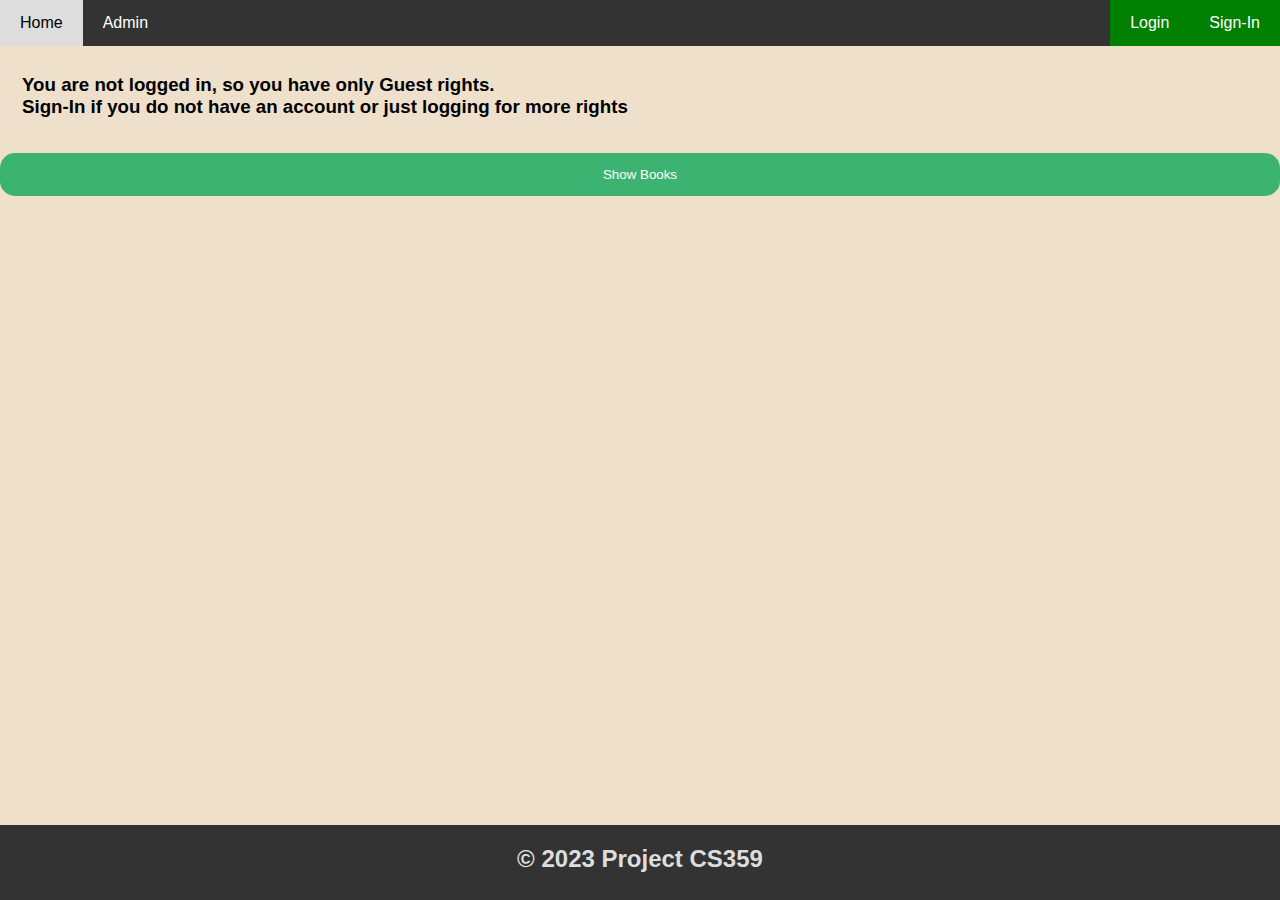
==== Libraries_Web_App/src/main/webapp/index.html @ de2e715d "update changes 1" ====
<!DOCTYPE html>
<html lang="en">
<head>
    <meta charset="UTF-8">
    <meta name="viewport" content="width=device-width, initial-scale=1">

    <title>Home Page</title>
    <link rel="icon" href="resources/books_shelf_graffiti_125860_2048x1152.jpg">

    <link rel="stylesheet" href="css/index.css">
    <link rel="stylesheet" href="css/HeaderTop.css">
    <link rel="stylesheet" href="css/TopNavigatorBar.css">
    <link rel="stylesheet" href="css/BottomFooter.css">
    <link rel="stylesheet" href="css/LoginButton.css">
    <link rel="stylesheet" href="css/SignInButton.css">
    <link rel="stylesheet" href="https://cdnjs.cloudflare.com/ajax/libs/font-awesome/4.7.0/css/font-awesome.min.css">

    <script src="js/Form/password_reveal.js"></script>
    <script src="js/Form/password_checker.js"></script>
    <script src="js/Form/users_checker.js"></script>
    <script src="js/Form/show_elements_by_type.js"></script>
    <script src="js/Books/Display_books.js"></script>
    <script src="js/Login/loginScript.js"></script>
</head>
<body>
<header class="header"></header>
<!-- Navigator Bar  -->
<nav class="navbar">
    <a href="index.html">Home</a>
    <a href="adminLogIn.html">Admin</a>
    <!-- Login and SignIn Buttons -->
    <a onclick="document.getElementById('SignInPopUp_id').style.display='block'" class="coloredRight"
       style="width:auto;">Sign-In
    </a>
    <a onclick="document.getElementById('LoginPopUp_id').style.display='block'" class="coloredRight"
       style="width:auto;">Login
    </a>
</nav>
<div id="SignInPopUp_id" class="SignInPopUp_class">
    <form class="modal-content animate" action="/action_page.php" method="post">
        <div class="imgcontainer">
                    <span onclick="document.getElementById('SignInPopUp_id').style.display='none'" class="close"
                          title="Close Modal">&times;</span>
            <h1>Sing In</h1>
        </div>
        <div class="container">
            <label for="f_username"><b>Username:</b></label><br>
            <input type="text" id="f_username" name="f_username" required
                   pattern=".{8,}" title="Eight or more characters"><br><br>

            <label for="f_email"><b>E-mail:</b></label><br>
            <input type="email" id="f_email" name="f_email" required
                   pattern="[a-z0-9._%+-]+@[a-z0-9.-]+\.[a-z]{2,}$">
            <p id="student_message"></p>


            <label for="f_password"><b>Password:</b></label><br>
            <input type="password" id="f_password" name="f_password" placeholder="Ender Password" required
                   pattern="(?=.*\d)(?=.*[a-z])(?=.*[A-Z])(?=.*[-().&@?'#,*/&quot;+]).{8,12}"
                   title="Must contain at least one  number and one uppercase and lowercase letter, and at least 8 and less than 12 characters"
                   onchange="password_strength()">
            <i class="bi-eye" id="f_Password_reveler" onclick="password_reveal()">Show Password</i>
            <p id="password_message"></p>


            <label for="f_password_repeat"><b>Repeat Password:</b></label><br>
            <input type="password" id="f_password_repeat" placeholder="Repeat Password" name="f_password_repeat"
                   required
                   pattern="(?=.*\d)(?=.*[a-z])(?=.*[A-Z])(?=.*[-().&@?'#,*/&quot;+]).{8,12}"
                   title="Must contain at least one  number and one uppercase and lowercase letter, and at least 8 and less than 12 characters"
                   onchange="checkPassword()">
            <i class="bi-eye" id="f_Password_reveler_repeat" onclick="password_reveal_repeat()">Show Password</i>
            <p id="password_message_repeat"></p>


            <label for="f_firstname"><b>First Name:</b></label><br>
            <input type="text" id="f_firstname" name="f_firstname"
                   pattern=".{3,30}" title="3 to 30 Characters" required><br><br>

            <label for="f_lastname"><b>Last Name:</b></label><br>
            <input type="text" id="f_lastname" name="f_lastname"
                   pattern=".{3,30}" title="3 to 30 Characters" required><br><br>

            <label for="f_birthdate"><b>Birth Date:</b></label><br>
            <input type="date" id="f_birthdate" name="f_birthdate"
                   value="2006-01-01" required
                   min="1920-01-01" max="2006-12-31"><br><br>

            <label><b>Sex:</b></label><br>
            <input type="radio" id="male" name="f_sex" value="Male" required>
            <label for="male">Male</label><br>
            <input type="radio" id="female" name="f_sex" value="Female" required>
            <label for="female">Female</label><br>
            <input type="radio" id="other" name="f_sex" value="other" required>
            <label for="other">Other</label><br><br>

            <label><b>Type:</b></label><br>
            <input id="student" name="f_type" required type="radio" value="student" onchange="checkTypeElements()">
            <label for="student">Student</label><br>
            <input type="radio" id="librarian" name="f_type" value="librarian" required onchange="checkTypeElements()">
            <label for="librarian">Librarian</label><br><br>

            <div id="typeDiv"></div>

            <div id="beforeNode">
                <label for="f_social_url"><b>Social Media URL:</b></label><br>
                <input type="url" id="f_social_url" name=""
                       pattern="https?://.+" title="Include http://"><br><br>

                <!-- All countries -->
                <label for="country"><b>Country:</b></label><br><select id="country" name="f_country">
                <option value="Greece">Greece</option>
                <option value="Afghanistan">Afghanistan</option>
                <option value="Aland Islands">Aland Islands</option>
                <option value="Albania">Albania</option>
                <option value="Algeria">Algeria</option>
                <option value="American Samoa">American Samoa</option>
                <option value="Andorra">Andorra</option>
                <option value="Angola">Angola</option>
                <option value="Anguilla">Anguilla</option>
                <option value="Antarctica">Antarctica</option>
                <option value="Antigua and Barbuda">Antigua and Barbuda</option>
                <option value="Argentina">Argentina</option>
                <option value="Armenia">Armenia</option>
                <option value="Aruba">Aruba</option>
                <option value="Australia">Australia</option>
                <option value="Austria">Austria</option>
                <option value="Azerbaijan">Azerbaijan</option>
                <option value="Bahamas">Bahamas</option>
                <option value="Bahrain">Bahrain</option>
                <option value="Bangladesh">Bangladesh</option>
                <option value="Barbados">Barbados</option>
                <option value="Belarus">Belarus</option>
                <option value="Belgium">Belgium</option>
                <option value="Belize">Belize</option>
                <option value="Benin">Benin</option>
                <option value="Bermuda">Bermuda</option>
                <option value="Bhutan">Bhutan</option>
                <option value="Bolivia">Bolivia</option>
                <option value="Bonaire, Sint Eustatius and Saba">Bonaire, Sint Eustatius and Saba</option>
                <option value="Bosnia and Herzegovina">Bosnia and Herzegovina</option>
                <option value="Botswana">Botswana</option>
                <option value="Bouvet Island">Bouvet Island</option>
                <option value="Brazil">Brazil</option>
                <option value="British Indian Ocean Territory">British Indian Ocean Territory</option>
                <option value="Brunei Darussalam">Brunei Darussalam</option>
                <option value="Bulgaria">Bulgaria</option>
                <option value="Burkina Faso">Burkina Faso</option>
                <option value="Burundi">Burundi</option>
                <option value="Cambodia">Cambodia</option>
                <option value="Cameroon">Cameroon</option>
                <option value="Canada">Canada</option>
                <option value="Cape Verde">Cape Verde</option>
                <option value="Cayman Islands">Cayman Islands</option>
                <option value="Central African Republic">Central African Republic</option>
                <option value="Chad">Chad</option>
                <option value="Chile">Chile</option>
                <option value="China">China</option>
                <option value="Christmas Island">Christmas Island</option>
                <option value="Cocos (Keeling) Islands">Cocos (Keeling) Islands</option>
                <option value="Colombia">Colombia</option>
                <option value="Comoros">Comoros</option>
                <option value="Congo">Congo</option>
                <option value="Congo, Democratic Republic of the Congo">Congo, Democratic Republic of the Congo</option>
                <option value="Cook Islands">Cook Islands</option>
                <option value="Costa Rica">Costa Rica</option>
                <option value="Cote D'Ivoire">Cote D'Ivoire</option>
                <option value="Croatia">Croatia</option>
                <option value="Cuba">Cuba</option>
                <option value="Curacao">Curacao</option>
                <option value="Cyprus">Cyprus</option>
                <option value="Czech Republic">Czech Republic</option>
                <option value="Denmark">Denmark</option>
                <option value="Djibouti">Djibouti</option>
                <option value="Dominica">Dominica</option>
                <option value="Dominican Republic">Dominican Republic</option>
                <option value="Ecuador">Ecuador</option>
                <option value="Egypt">Egypt</option>
                <option value="El Salvador">El Salvador</option>
                <option value="Equatorial Guinea">Equatorial Guinea</option>
                <option value="Eritrea">Eritrea</option>
                <option value="Estonia">Estonia</option>
                <option value="Ethiopia">Ethiopia</option>
                <option value="Falkland Islands (Malvinas)">Falkland Islands (Malvinas)</option>
                <option value="Faroe Islands">Faroe Islands</option>
                <option value="Fiji">Fiji</option>
                <option value="Finland">Finland</option>
                <option value="France">France</option>
                <option value="French Guiana">French Guiana</option>
                <option value="French Polynesia">French Polynesia</option>
                <option value="French Southern Territories">French Southern Territories</option>
                <option value="Gabon">Gabon</option>
                <option value="Gambia">Gambia</option>
                <option value="Georgia">Georgia</option>
                <option value="Germany">Germany</option>
                <option value="Ghana">Ghana</option>
                <option value="Gibraltar">Gibraltar</option>
                <option value="Greece">Greece</option>
                <option value="Greenland">Greenland</option>
                <option value="Grenada">Grenada</option>
                <option value="Guadeloupe">Guadeloupe</option>
                <option value="Guam">Guam</option>
                <option value="Guatemala">Guatemala</option>
                <option value="Guernsey">Guernsey</option>
                <option value="Guinea">Guinea</option>
                <option value="Guinea-Bissau">Guinea-Bissau</option>
                <option value="Guyana">Guyana</option>
                <option value="Haiti">Haiti</option>
                <option value="Heard Island and Mcdonald Islands">Heard Island and Mcdonald Islands</option>
                <option value="Holy See (Vatican City State)">Holy See (Vatican City State)</option>
                <option value="Honduras">Honduras</option>
                <option value="Hong Kong">Hong Kong</option>
                <option value="Hungary">Hungary</option>
                <option value="Iceland">Iceland</option>
                <option value="India">India</option>
                <option value="Indonesia">Indonesia</option>
                <option value="Iran, Islamic Republic of">Iran, Islamic Republic of</option>
                <option value="Iraq">Iraq</option>
                <option value="Ireland">Ireland</option>
                <option value="Isle of Man">Isle of Man</option>
                <option value="Israel">Israel</option>
                <option value="Italy">Italy</option>
                <option value="Jamaica">Jamaica</option>
                <option value="Japan">Japan</option>
                <option value="Jersey">Jersey</option>
                <option value="Jordan">Jordan</option>
                <option value="Kazakhstan">Kazakhstan</option>
                <option value="Kenya">Kenya</option>
                <option value="Kiribati">Kiribati</option>
                <option value="Korea, Democratic People's Republic of">Korea, Democratic People's Republic of</option>
                <option value="Korea, Republic of">Korea, Republic of</option>
                <option value="Kosovo">Kosovo</option>
                <option value="Kuwait">Kuwait</option>
                <option value="Kyrgyzstan">Kyrgyzstan</option>
                <option value="Lao People's Democratic Republic">Lao People's Democratic Republic</option>
                <option value="Latvia">Latvia</option>
                <option value="Lebanon">Lebanon</option>
                <option value="Lesotho">Lesotho</option>
                <option value="Liberia">Liberia</option>
                <option value="Libyan Arab Jamahiriya">Libyan Arab Jamahiriya</option>
                <option value="Liechtenstein">Liechtenstein</option>
                <option value="Lithuania">Lithuania</option>
                <option value="Luxembourg">Luxembourg</option>
                <option value="Macao">Macao</option>
                <option value="Macedonia, the Former Yugoslav Republic of">Macedonia, the Former Yugoslav Republic of
                </option>
                <option value="Madagascar">Madagascar</option>
                <option value="Malawi">Malawi</option>
                <option value="Malaysia">Malaysia</option>
                <option value="Maldives">Maldives</option>
                <option value="Mali">Mali</option>
                <option value="Malta">Malta</option>
                <option value="Marshall Islands">Marshall Islands</option>
                <option value="Martinique">Martinique</option>
                <option value="Mauritania">Mauritania</option>
                <option value="Mauritius">Mauritius</option>
                <option value="Mayotte">Mayotte</option>
                <option value="Mexico">Mexico</option>
                <option value="Micronesia, Federated States of">Micronesia, Federated States of</option>
                <option value="Moldova, Republic of">Moldova, Republic of</option>
                <option value="Monaco">Monaco</option>
                <option value="Mongolia">Mongolia</option>
                <option value="Montenegro">Montenegro</option>
                <option value="Montserrat">Montserrat</option>
                <option value="Morocco">Morocco</option>
                <option value="Mozambique">Mozambique</option>
                <option value="Myanmar">Myanmar</option>
                <option value="Namibia">Namibia</option>
                <option value="Nauru">Nauru</option>
                <option value="Nepal">Nepal</option>
                <option value="Netherlands">Netherlands</option>
                <option value="Netherlands Antilles">Netherlands Antilles</option>
                <option value="New Caledonia">New Caledonia</option>
                <option value="New Zealand">New Zealand</option>
                <option value="Nicaragua">Nicaragua</option>
                <option value="Niger">Niger</option>
                <option value="Nigeria">Nigeria</option>
                <option value="Niue">Niue</option>
                <option value="Norfolk Island">Norfolk Island</option>
                <option value="Northern Mariana Islands">Northern Mariana Islands</option>
                <option value="Norway">Norway</option>
                <option value="Oman">Oman</option>
                <option value="Pakistan">Pakistan</option>
                <option value="Palau">Palau</option>
                <option value="Palestinian Territory, Occupied">Palestinian Territory, Occupied</option>
                <option value="Panama">Panama</option>
                <option value="Papua New Guinea">Papua New Guinea</option>
                <option value="Paraguay">Paraguay</option>
                <option value="Peru">Peru</option>
                <option value="Philippines">Philippines</option>
                <option value="Pitcairn">Pitcairn</option>
                <option value="Poland">Poland</option>
                <option value="Portugal">Portugal</option>
                <option value="Puerto Rico">Puerto Rico</option>
                <option value="Qatar">Qatar</option>
                <option value="Reunion">Reunion</option>
                <option value="Romania">Romania</option>
                <option value="Russian Federation">Russian Federation</option>
                <option value="Rwanda">Rwanda</option>
                <option value="Saint Barthelemy">Saint Barthelemy</option>
                <option value="Saint Helena">Saint Helena</option>
                <option value="Saint Kitts and Nevis">Saint Kitts and Nevis</option>
                <option value="Saint Lucia">Saint Lucia</option>
                <option value="Saint Martin">Saint Martin</option>
                <option value="Saint Pierre and Miquelon">Saint Pierre and Miquelon</option>
                <option value="Saint Vincent and the Grenadines">Saint Vincent and the Grenadines</option>
                <option value="Samoa">Samoa</option>
                <option value="San Marino">San Marino</option>
                <option value="Sao Tome and Principe">Sao Tome and Principe</option>
                <option value="Saudi Arabia">Saudi Arabia</option>
                <option value="Senegal">Senegal</option>
                <option value="Serbia">Serbia</option>
                <option value="Serbia and Montenegro">Serbia and Montenegro</option>
                <option value="Seychelles">Seychelles</option>
                <option value="Sierra Leone">Sierra Leone</option>
                <option value="Singapore">Singapore</option>
                <option value="Sint Maarten">Sint Maarten</option>
                <option value="Slovakia">Slovakia</option>
                <option value="Slovenia">Slovenia</option>
                <option value="Solomon Islands">Solomon Islands</option>
                <option value="Somalia">Somalia</option>
                <option value="South Africa">South Africa</option>
                <option value="South Georgia and the South Sandwich Islands">South Georgia and the South Sandwich
                    Islands
                </option>
                <option value="South Sudan">South Sudan</option>
                <option value="Spain">Spain</option>
                <option value="Sri Lanka">Sri Lanka</option>
                <option value="Sudan">Sudan</option>
                <option value="Suriname">Suriname</option>
                <option value="Svalbard and Jan Mayen">Svalbard and Jan Mayen</option>
                <option value="Swaziland">Swaziland</option>
                <option value="Sweden">Sweden</option>
                <option value="Switzerland">Switzerland</option>
                <option value="Syrian Arab Republic">Syrian Arab Republic</option>
                <option value="Taiwan, Province of China">Taiwan, Province of China</option>
                <option value="Tajikistan">Tajikistan</option>
                <option value="Tanzania, United Republic of">Tanzania, United Republic of</option>
                <option value="Thailand">Thailand</option>
                <option value="Timor-Leste">Timor-Leste</option>
                <option value="Togo">Togo</option>
                <option value="Tokelau">Tokelau</option>
                <option value="Tonga">Tonga</option>
                <option value="Trinidad and Tobago">Trinidad and Tobago</option>
                <option value="Tunisia">Tunisia</option>
                <option value="Turkey">Turkey</option>
                <option value="Turkmenistan">Turkmenistan</option>
                <option value="Turks and Caicos Islands">Turks and Caicos Islands</option>
                <option value="Tuvalu">Tuvalu</option>
                <option value="Uganda">Uganda</option>
                <option value="Ukraine">Ukraine</option>
                <option value="United Arab Emirates">United Arab Emirates</option>
                <option value="United Kingdom">United Kingdom</option>
                <option value="United States">United States</option>
                <option value="United States Minor Outlying Islands">United States Minor Outlying Islands</option>
                <option value="Uruguay">Uruguay</option>
                <option value="Uzbekistan">Uzbekistan</option>
                <option value="Vanuatu">Vanuatu</option>
                <option value="Venezuela">Venezuela</option>
                <option value="Viet Nam">Viet Nam</option>
                <option value="Virgin Islands, British">Virgin Islands, British</option>
                <option value="Virgin Islands, U.s.">Virgin Islands, U.s.</option>
                <option value="Wallis and Futuna">Wallis and Futuna</option>
                <option value="Western Sahara">Western Sahara</option>
                <option value="Yemen">Yemen</option>
                <option value="Zambia">Zambia</option>
                <option value="Zimbabwe">Zimbabwe</option>
            </select><br><br>

                <label for="f_town_name"><b>Town Name:</b></label><br>
                <input type="text" id="f_town_name" name="f_town_name"
                       pattern=".{3,50}" title="3 to 50 Characters"><br><br>

                <label for="f_address"><b>Address:</b></label><br>
                <input type="text" id="f_address" name="f_address"
                       pattern=".{5,50}" title="5 to 50 Characters"><br><br>

                <label for="f_phone_num"><b>Phone Number:</b></label><br>
                <input type="tel" id="f_phone_num" name="f_phone_num"
                       pattern=".{10,14}" title="10 to 14 digits Number"><br><br>

                <label for="f_accept_terms"><b>I accept Terms and Conditions</b></label>
                <input type="checkbox" id="f_accept_terms" name="f_accept_terms" required><br><br>
            </div>
            <button type="submit">Sign up CS359 Form</button>
        </div>
        <div class="container" style="background-color:#f1f1f1">
            <button type="button" onclick="document.getElementById('SignInPopUp_id').style.display='none'"
                    class="cancelbtn">Cancel
            </button>
        </div>
    </form>
</div>
<div id="LoginPopUp_id" class="LoginPopUp_class">
    <form class="modal-content animate" id="LoginForm" onsubmit='loginStudentScript();return false;'>
        <div class="imgcontainer">
            <h1>Login</h1>
            <span onclick="document.getElementById('LoginPopUp_id').style.display='none'" class="close"
                  title="Close Modal">&times;</span>
        </div>

        <div class="container">
            <label for="username_login"><b>Username</b></label>
            <input type="text" id="username_login" placeholder="Enter Username" name="username_login" value="" required>

            <label for="password_login"><b>Password</b></label>
            <input type="password" id="password_login" placeholder="Enter Password" name="password_login" value=""
                   required>

            <label><b>Type:</b></label><br>
            <input type="radio" id="studentLogin" name="f_type_login" value="students" required>
            <label for="studentLogin">Student</label><br>
            <input type="radio" id="librarianLogin" name="f_type_login" value="librarians" required>
            <label for="librarianLogin">Librarian</label><br>
            <hr>

            <button type="submit" value="Submit">Login</button>
            <div id='error' style="color: red"></div>
        </div>
        <div class="container" style="background-color:#f1f1f1">
            <button type="button" onclick="document.getElementById('LoginPopUp_id').style.display='none'"
                    class="cancelbtn">Cancel
            </button>
        </div>
    </form>
</div>
<!-- Main -->
<main>
    <h3 style="padding: 9px 22px">You are not logged in,
        so you have only Guest rights.<br>
        Sign-In if you do not have an account
        or just logging for more rights</h3>


    <div>
        <button onclick="showBooks()">Show Books</button>
        <div id="Showing_books"></div>
    </div>


    <br><br><br><br><br>
</main>
<!-- Footer -->
<footer class="footer">
    <h2>© 2023 Project CS359</h2>
</footer>
</body>
</html>
---- Libraries_Web_App/src/main/webapp/css/index.css ----
* {
    box-sizing: border-box;
}

button {
    text-align: center;
    justify-content: center;
}


/* Style the body */
body {
    font-family: Arial, Helvetica, sans-serif;
    margin: 0;
    background-color: #EEE0CB;
}


/* Responsive layout - when the screen is less than 700px wide, make the two columns stack on top of each other instead of next to each other */
@media screen and (max-width: 700px) {
    .row {
        flex-direction: column;
    }
}

/* Responsive layout - when the screen is less than 400px wide, make the navigation links stack on top of each other instead of next to each other */
@media screen and (max-width: 400px) {
    .navbar a {
        float: none;
        width: 100%;
    }
}
---- Libraries_Web_App/src/main/webapp/css/HeaderTop.css ----
/* Header/logo Title */
.header {
    width:100%;
}

/* Increase the font size of the heading */
.header h1 {
    font-size: 40px;
}
---- Libraries_Web_App/src/main/webapp/css/TopNavigatorBar.css ----
/* Style the top navigation bar */
.navbar {
    overflow: hidden;
    background-color: #333;
}

/* Style the navigation bar links */
.navbar a {
    float: left;
    display: block;
    color: white;
    text-align: center;
    padding: 14px 20px;
    text-decoration: none;
}

/* Right-aligned link */
.navbar a.coloredRight {
    float: right;
    background-color: green;
}

/* Change color on hover */
.navbar a:hover {
    background-color: #ddd;
    color: black;
}
---- Libraries_Web_App/src/main/webapp/css/BottomFooter.css ----
/* Footer */
.footer {
    padding: 0px;
    text-align: center;
    width: 100%;
    background: #333333;
    position: fixed;
    right: 0;
    bottom: 0;
    height: 75px;
    float: none;
}

.footer h2 {
    color: #dddddd;

}

.footer p {
    color: #dddddd;
    margin-bottom: 0;
}
---- Libraries_Web_App/src/main/webapp/css/LoginButton.css ----
body {
    font-family: Arial, Helvetica, sans-serif;
}

h1 {

}

/* Full-width input fields */
input[type=text], input[type=password] {
    width: 100%;
    padding: 12px 20px;
    margin: 8px 0;
    display: inline-block;
    border: 1px solid #ccc;
    box-sizing: border-box;
}

/* Set a style for all buttons */
button {
    background-color: mediumseagreen;
    color: white;
    padding: 14px 20px;
    margin: 8px 0;
    border: none;
    cursor: pointer;
    width: 100%;
    border-radius: 15px;
}

button:hover {
    opacity: 0.8;
}

/* Extra styles for the cancel button */
.cancelbtn {
    width: auto;
    padding: 10px 18px;
    background-color: #f44336;
}

/* Center the image and position the close button */
.imgcontainer {
    text-align: center;
    margin: 24px 0 12px 0;
    position: relative;
}

img.avatar {
    width: 40%;
    border-radius: 50%;
}

.container {
    padding: 16px;
}

span.psw {
    float: right;
    padding-top: 16px;
}

/* The Modal (background) */
.LoginPopUp_class {
    display:none; /* Hidden by default */
    position: fixed; /* Stay in place */
    z-index: 1; /* Sit on top */
    left: 0;
    top: 0;
    width: 100%; /* Full width */
    height: 100%; /* Full height */
    overflow: auto; /* Enable scroll if needed */
    background-color: rgb(0, 0, 0); /* Fallback color */
    background-color: rgba(0, 0, 0, 0.4); /* Black w/ opacity */
    padding-top: 60px;
}

/* Modal Content/Box */
.modal-content {
    background-color: #fefefe;
    margin: 5% auto 15% auto; /* 5% from the top, 15% from the bottom and centered */
    border: 1px solid #888;
    width: 80%; /* Could be more or less, depending on screen size */
}

/* The Close Button (x) */
.close {
    position: absolute;
    right: 25px;
    top: 0;
    color: #000;
    font-size: 35px;
    font-weight: bold;
}

.close:hover,
.close:focus {
    color: red;
    cursor: pointer;
}

/* Add Zoom Animation */
.animate {
    -webkit-animation: animatezoom 0.6s;
    animation: animatezoom 0.6s
}

@-webkit-keyframes animatezoom {
    from {
        -webkit-transform: scale(0)
    }
    to {
        -webkit-transform: scale(1)
    }
}

@keyframes animatezoom {
    from {
        transform: scale(0)
    }
    to {
        transform: scale(1)
    }
}

/* Change styles for span and cancel button on extra small screens */
@media screen and (max-width: 300px) {
    span.psw {
        display: block;
        float: none;
    }

    .cancelbtn {
        width: 100%;
    }
}
---- Libraries_Web_App/src/main/webapp/css/SignInButton.css ----
body {
    font-family: Arial, Helvetica, sans-serif;
}

form p {
    color: red;
}

i {
    padding: 5px 5px;
    display: initial;
    border: 1px solid darkred;
}

/* Full-width input fields */
input[type=text], input[type=password], input[type=email], input[type=date], input[type=url],
input[type=tel], input[type=number], textarea, select{
    width: 100%;
    padding: 12px 20px;
    margin: 8px 0;
    display: inline-block;
    border: 1px solid #ccc;
    box-sizing: border-box;
}

/* Set a style for all buttons */
button {
    background-color: mediumseagreen;
    color: white;
    padding: 14px 20px;
    margin: 8px 0;
    border: none;
    cursor: pointer;
    width: 100%;
    border-radius: 15px;
}

button:hover {
    opacity: 0.8;
}

/* Extra styles for the cancel button */
.cancelbtn {
    width: auto;
    padding: 10px 18px;
    background-color: #f44336;
}

/* Center the image and position the close button */
.imgcontainer {
    text-align: center;
    margin: 24px 0 12px 0;
    position: relative;
}

img.avatar {
    width: 40%;
    border-radius: 50%;
}

.container {
    padding: 16px;
}

span.psw {
    float: right;
    padding-top: 16px;
}

/* The Modal (background) */
.SignInPopUp_class {
    display: none; /* Hidden by default */
    position: fixed; /* Stay in place */
    z-index: 1; /* Sit on top */
    left: 0;
    top: 0;
    width: 100%; /* Full width */
    height: 100%; /* Full height */
    overflow: auto; /* Enable scroll if needed */
    background-color: rgb(0, 0, 0); /* Fallback color */
    background-color: rgba(0, 0, 0, 0.4); /* Black w/ opacity */
    padding-top: 60px;
}

/* Modal Content/Box */
.modal-content {
    background-color: #fefefe;
    margin: 5px auto; /* 15% from the top and centered */
    border: 1px solid #888;
    width: 80%; /* Could be more or less, depending on screen size */
}

/* The Close Button */
.close {
    /* Position it in the top right corner outside of the modal */
    position: absolute;
    right: 25px;
    top: 0;
    color: #000;
    font-size: 35px;
    font-weight: bold;
}

/* Close button on hover */
.close:hover,
.close:focus {
    color: red;
    cursor: pointer;
}

/* Add Zoom Animation */
.animate {
    -webkit-animation: animatezoom 0.6s;
    animation: animatezoom 0.6s
}

@-webkit-keyframes animatezoom {
    from {
        -webkit-transform: scale(0)
    }
    to {
        -webkit-transform: scale(1)
    }
}

@keyframes animatezoom {
    from {
        transform: scale(0)
    }
    to {
        transform: scale(1)
    }
}
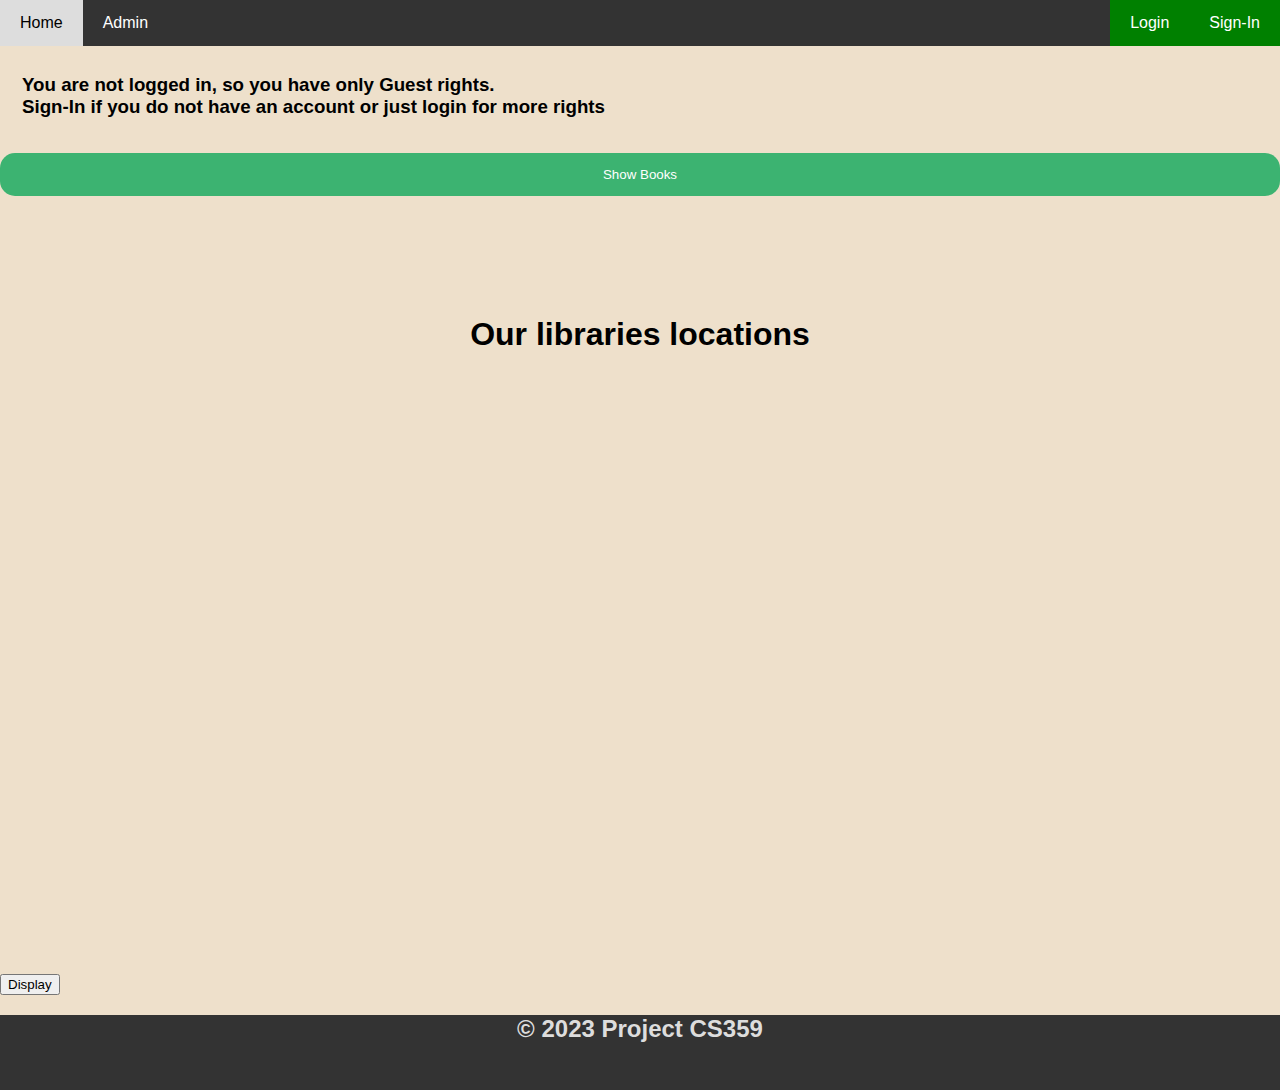
==== commit 014143f2: "map inserted" ====
--- a/Libraries_Web_App/src/main/webapp/index.html
+++ b/Libraries_Web_App/src/main/webapp/index.html
@@ -21,6 +21,10 @@
     <script src="js/Form/show_elements_by_type.js"></script>
     <script src="js/Books/Display_books.js"></script>
     <script src="js/Login/loginScript.js"></script>
+
+    <script src="https://ajax.googleapis.com/ajax/libs/jquery/3.5.1/jquery.min.js"></script>
+
+
 </head>
 <body>
 <header class="header"></header>
@@ -429,7 +433,7 @@
     <h3 style="padding: 9px 22px">You are not logged in,
         so you have only Guest rights.<br>
         Sign-In if you do not have an account
-        or just logging for more rights</h3>
+        or just login for more rights</h3>
 
 
     <div>
@@ -440,6 +444,12 @@
 
     <br><br><br><br><br>
 </main>
+<h1>Our libraries locations</h1>
+<div id="Map"></div>
+<script src="http://openlayers.org/api/2.13.1/OpenLayers.js"></script>
+<script src="js/Map/libs_map.js"></script>
+
+<input type = "button" onclick = "getNumOfLibs()" value = "Display">
 <!-- Footer -->
 <footer class="footer">
     <h2>© 2023 Project CS359</h2>
--- a/Libraries_Web_App/src/main/webapp/css/index.css
+++ b/Libraries_Web_App/src/main/webapp/css/index.css
@@ -1,3 +1,7 @@
+html {
+    scroll-behavior: smooth;
+}
+
 * {
     box-sizing: border-box;
 }
@@ -29,4 +33,14 @@
         float: none;
         width: 100%;
     }
+}
+
+h1 {
+    text-align: center;
+}
+
+#Map {
+    height: 600px;
+    width: 100%;
+    margin: auto;
 }--- a/Libraries_Web_App/src/main/webapp/css/BottomFooter.css
+++ b/Libraries_Web_App/src/main/webapp/css/BottomFooter.css
@@ -4,16 +4,12 @@
     text-align: center;
     width: 100%;
     background: #333333;
-    position: fixed;
-    right: 0;
-    bottom: 0;
     height: 75px;
     float: none;
 }
 
 .footer h2 {
     color: #dddddd;
-
 }
 
 .footer p {
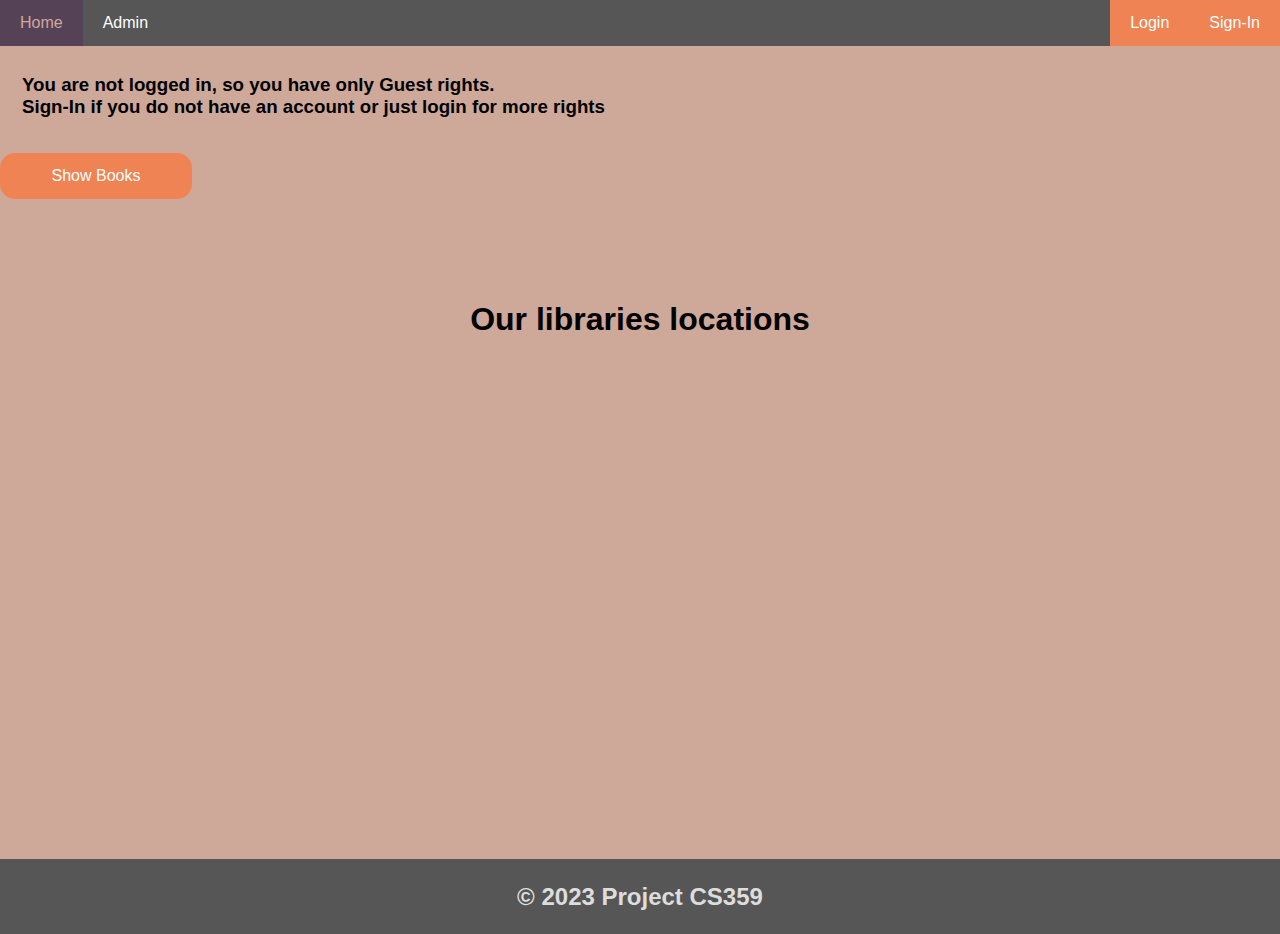
==== commit ab22e810: "home page fixed (map fully fixed)" ====
--- a/Libraries_Web_App/src/main/webapp/index.html
+++ b/Libraries_Web_App/src/main/webapp/index.html
@@ -8,9 +8,6 @@
     <link rel="icon" href="resources/books_shelf_graffiti_125860_2048x1152.jpg">
 
     <link rel="stylesheet" href="css/index.css">
-    <link rel="stylesheet" href="css/HeaderTop.css">
-    <link rel="stylesheet" href="css/TopNavigatorBar.css">
-    <link rel="stylesheet" href="css/BottomFooter.css">
     <link rel="stylesheet" href="css/LoginButton.css">
     <link rel="stylesheet" href="css/SignInButton.css">
     <link rel="stylesheet" href="https://cdnjs.cloudflare.com/ajax/libs/font-awesome/4.7.0/css/font-awesome.min.css">
@@ -435,12 +432,8 @@
         Sign-In if you do not have an account
         or just login for more rights</h3>
 
-
-    <div>
-        <button onclick="showBooks()">Show Books</button>
-        <div id="Showing_books"></div>
-    </div>
-
+    <button id="show_books_btn" onclick="showBooks()">Show Books</button>
+    <div id="books_table"></div>
 
     <br><br><br><br><br>
 </main>
@@ -448,8 +441,6 @@
 <div id="Map"></div>
 <script src="http://openlayers.org/api/2.13.1/OpenLayers.js"></script>
 <script src="js/Map/libs_map.js"></script>
-
-<input type = "button" onclick = "getNumOfLibs()" value = "Display">
 <!-- Footer -->
 <footer class="footer">
     <h2>© 2023 Project CS359</h2>
--- a/Libraries_Web_App/src/main/webapp/css/index.css
+++ b/Libraries_Web_App/src/main/webapp/css/index.css
@@ -1,9 +1,6 @@
 html {
     scroll-behavior: smooth;
-}
-
-* {
-    box-sizing: border-box;
+    font-family: "Roboto Light", sans-serif;
 }
 
 button {
@@ -14,9 +11,18 @@
 
 /* Style the body */
 body {
-    font-family: Arial, Helvetica, sans-serif;
     margin: 0;
-    background-color: #EEE0CB;
+    background-color: #CEA99A;
+}
+
+#show_books_btn {
+    width: 15%;
+    font-size: medium;
+}
+
+#show_books_btn:hover {
+    color: #CEA99A;
+    background-color: #564256;
 }
 
 
@@ -40,7 +46,85 @@
 }
 
 #Map {
-    height: 600px;
+    height: 500px;
     width: 100%;
     margin: auto;
+    display: flex;
+    justify-content: center;
+    align-items: center;
+}
+
+#books_table {
+    font-size: 18px;
+    position: absolute;
+    top: 50%;
+    left: 50%;
+    transform: translate(-50%, -50%);
+    overflow: auto;
+}
+
+#books_table td {
+    text-align: center;
+}
+
+#books_table td, th {
+    padding: 30px;
+}
+
+.custom-popup-content {
+    width: 100px;
+    height: 50px;
+}
+
+/* Header/logo Title */
+.header {
+    width:100%;
+}
+
+/* Increase the font size of the heading */
+.header h1 {
+    font-size: 40px;
+}
+
+/* Style the top navigation bar */
+.navbar {
+    overflow: hidden;
+    background-color: #565656;
+}
+
+/* Style the navigation bar links */
+.navbar a {
+    float: left;
+    display: block;
+    color: #FFFFFF;
+    text-align: center;
+    padding: 14px 20px;
+    text-decoration: none;
+}
+
+/* Right-aligned link */
+.navbar a.coloredRight {
+    float: right;
+    background-color: #EF8354;
+}
+
+/* Change color on hover */
+.navbar a:hover {
+    background-color: #564256;
+    color: #CEA99A;
+}
+
+/* Footer */
+.footer {
+    display: flex;
+    justify-content: center;
+    align-items: center;
+    width: 100%;
+    background: #565656;
+    height: 75px;
+}
+
+.footer h2 {
+    margin: 0;
+    color: #dddddd;
 }--- a/Libraries_Web_App/src/main/webapp/css/LoginButton.css
+++ b/Libraries_Web_App/src/main/webapp/css/LoginButton.css
@@ -18,7 +18,7 @@
 
 /* Set a style for all buttons */
 button {
-    background-color: mediumseagreen;
+    background-color: #EF8354;
     color: white;
     padding: 14px 20px;
     margin: 8px 0;
--- a/Libraries_Web_App/src/main/webapp/css/SignInButton.css
+++ b/Libraries_Web_App/src/main/webapp/css/SignInButton.css
@@ -25,7 +25,7 @@
 
 /* Set a style for all buttons */
 button {
-    background-color: mediumseagreen;
+    background-color: #EF8354;
     color: white;
     padding: 14px 20px;
     margin: 8px 0;
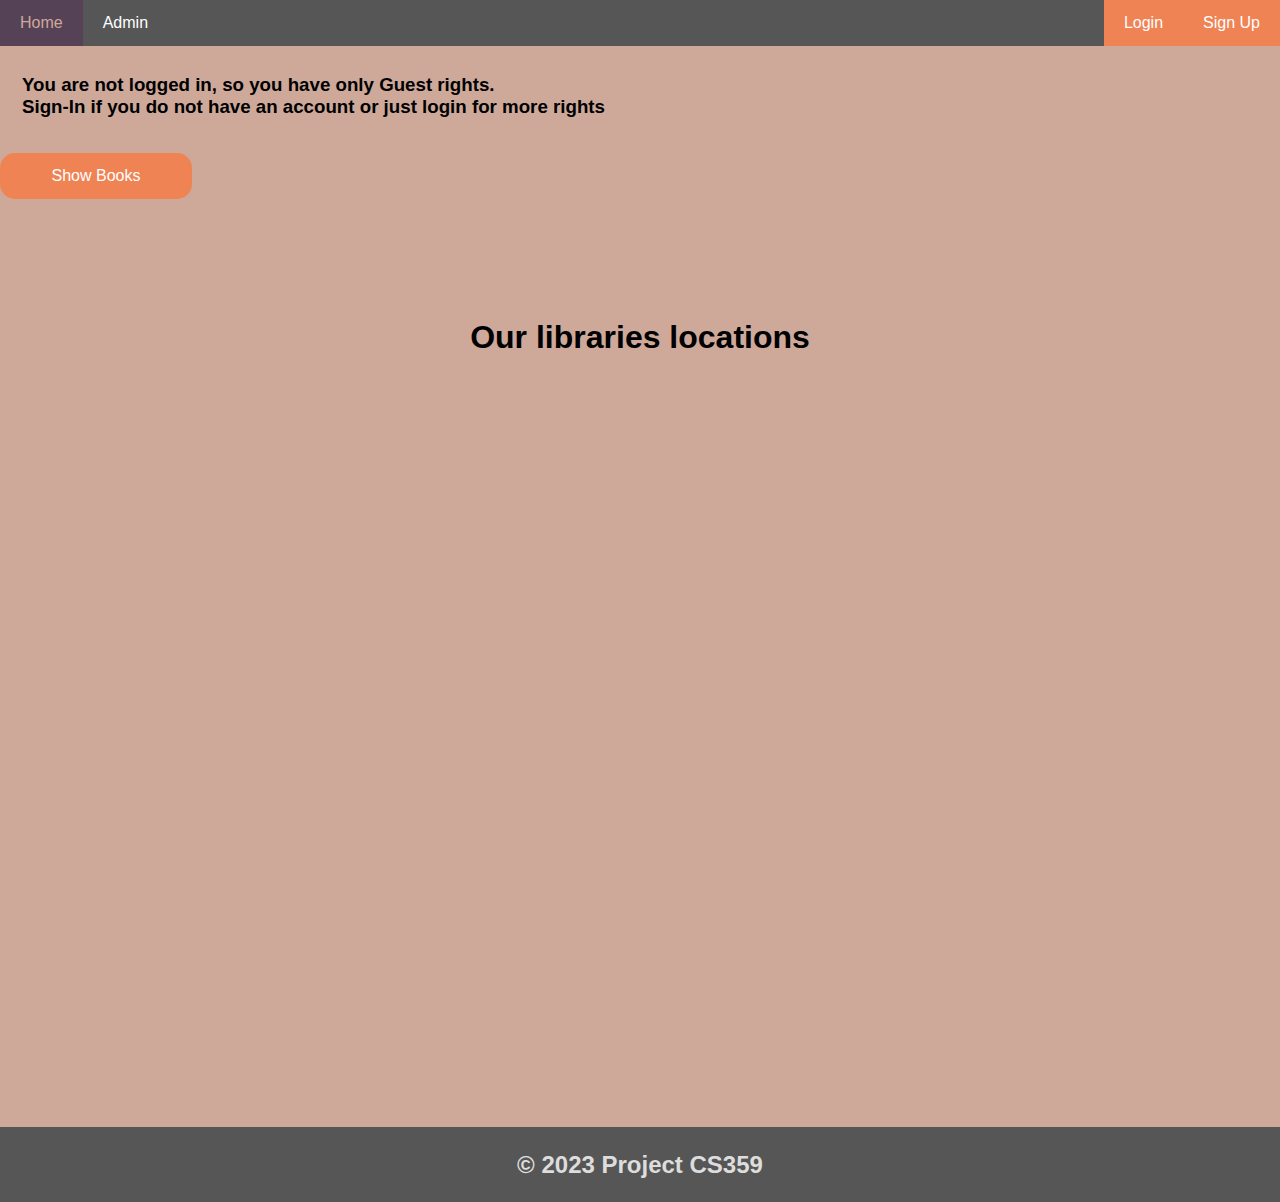
==== commit d5f2b856: "signup fixed" ====
--- a/Libraries_Web_App/src/main/webapp/index.html
+++ b/Libraries_Web_App/src/main/webapp/index.html
@@ -12,11 +12,9 @@
     <link rel="stylesheet" href="css/SignInButton.css">
     <link rel="stylesheet" href="https://cdnjs.cloudflare.com/ajax/libs/font-awesome/4.7.0/css/font-awesome.min.css">
 
-    <script src="js/Form/password_reveal.js"></script>
-    <script src="js/Form/password_checker.js"></script>
-    <script src="js/Form/users_checker.js"></script>
     <script src="js/Form/show_elements_by_type.js"></script>
-    <script src="js/Books/Display_books.js"></script>
+    <script src="js/Form/form_validation.js"></script>
+    <script src="js/Books/display_books.js"></script>
     <script src="js/Login/loginScript.js"></script>
 
     <script src="https://ajax.googleapis.com/ajax/libs/jquery/3.5.1/jquery.min.js"></script>
@@ -31,18 +29,18 @@
     <a href="adminLogIn.html">Admin</a>
     <!-- Login and SignIn Buttons -->
     <a onclick="document.getElementById('SignInPopUp_id').style.display='block'" class="coloredRight"
-       style="width:auto;">Sign-In
+       style="width:auto;">Sign Up
     </a>
     <a onclick="document.getElementById('LoginPopUp_id').style.display='block'" class="coloredRight"
        style="width:auto;">Login
     </a>
 </nav>
 <div id="SignInPopUp_id" class="SignInPopUp_class">
-    <form class="modal-content animate" action="/action_page.php" method="post">
+    <form class="modal-content animate" id="signup_form" action="SignupServlet" method="Post">
         <div class="imgcontainer">
                     <span onclick="document.getElementById('SignInPopUp_id').style.display='none'" class="close"
                           title="Close Modal">&times;</span>
-            <h1>Sing In</h1>
+            <h1>Sign Up</h1>
         </div>
         <div class="container">
             <label for="f_username"><b>Username:</b></label><br>
@@ -56,7 +54,7 @@
 
 
             <label for="f_password"><b>Password:</b></label><br>
-            <input type="password" id="f_password" name="f_password" placeholder="Ender Password" required
+            <input type="password" id="f_password" name="f_password" placeholder="Enter Password" required
                    pattern="(?=.*\d)(?=.*[a-z])(?=.*[A-Z])(?=.*[-().&@?'#,*/&quot;+]).{8,12}"
                    title="Must contain at least one  number and one uppercase and lowercase letter, and at least 8 and less than 12 characters"
                    onchange="password_strength()">
@@ -96,7 +94,7 @@
             <label for="other">Other</label><br><br>
 
             <label><b>Type:</b></label><br>
-            <input id="student" name="f_type" required type="radio" value="student" onchange="checkTypeElements()">
+            <input type="radio" id="student" name="f_type" value="student" required onchange="checkTypeElements()">
             <label for="student">Student</label><br>
             <input type="radio" id="librarian" name="f_type" value="librarian" required onchange="checkTypeElements()">
             <label for="librarian">Librarian</label><br><br>
@@ -105,8 +103,7 @@
 
             <div id="beforeNode">
                 <label for="f_social_url"><b>Social Media URL:</b></label><br>
-                <input type="url" id="f_social_url" name=""
-                       pattern="https?://.+" title="Include http://"><br><br>
+                <input type="url" id="f_social_url" name="f_social_url" pattern="https?://.+" title="Include http://"><br><br>
 
                 <!-- All countries -->
                 <label for="country"><b>Country:</b></label><br><select id="country" name="f_country">
@@ -405,8 +402,7 @@
             <input type="text" id="username_login" placeholder="Enter Username" name="username_login" value="" required>
 
             <label for="password_login"><b>Password</b></label>
-            <input type="password" id="password_login" placeholder="Enter Password" name="password_login" value=""
-                   required>
+            <input type="password" id="password_login" placeholder="Enter Password" name="password_login" value="" required>
 
             <label><b>Type:</b></label><br>
             <input type="radio" id="studentLogin" name="f_type_login" value="students" required>
@@ -427,20 +423,24 @@
 </div>
 <!-- Main -->
 <main>
-    <h3 style="padding: 9px 22px">You are not logged in,
-        so you have only Guest rights.<br>
-        Sign-In if you do not have an account
-        or just login for more rights</h3>
-
-    <button id="show_books_btn" onclick="showBooks()">Show Books</button>
-    <div id="books_table"></div>
-
-    <br><br><br><br><br>
+    <div id="main_content">
+        <h3 style="padding: 9px 22px">You are not logged in,
+            so you have only Guest rights.<br>
+            Sign-In if you do not have an account
+            or just login for more rights</h3>
+
+        <button id="show_books_btn" onclick="showBooks()">Show Books</button>
+        <div id="books_table"></div>
+
+        <br><br><br><br><br>
+
+        <h1>Our libraries locations</h1>
+        <div id="Map"></div>
+        <script src="http://openlayers.org/api/2.13.1/OpenLayers.js"></script>
+        <script src="js/Map/libs_map.js"></script>
+    </div>
 </main>
-<h1>Our libraries locations</h1>
-<div id="Map"></div>
-<script src="http://openlayers.org/api/2.13.1/OpenLayers.js"></script>
-<script src="js/Map/libs_map.js"></script>
+
 <!-- Footer -->
 <footer class="footer">
     <h2>© 2023 Project CS359</h2>
--- a/Libraries_Web_App/src/main/webapp/css/index.css
+++ b/Libraries_Web_App/src/main/webapp/css/index.css
@@ -7,7 +7,6 @@
     text-align: center;
     justify-content: center;
 }
-
 
 /* Style the body */
 body {
@@ -25,7 +24,6 @@
     background-color: #564256;
 }
 
-
 /* Responsive layout - when the screen is less than 700px wide, make the two columns stack on top of each other instead of next to each other */
 @media screen and (max-width: 700px) {
     .row {
@@ -41,26 +39,20 @@
     }
 }
 
-h1 {
-    text-align: center;
-}
-
-#Map {
-    height: 500px;
-    width: 100%;
-    margin: auto;
-    display: flex;
-    justify-content: center;
-    align-items: center;
+#main_content {
+    position: relative;
+    z-index: 1;
 }
 
 #books_table {
     font-size: 18px;
-    position: absolute;
-    top: 50%;
-    left: 50%;
-    transform: translate(-50%, -50%);
+    z-index: 2;
     overflow: auto;
+    width: 100%;
+    max-height: 80%;
+    display: flex;
+    justify-content: center;
+    align-items: center;
 }
 
 #books_table td {
@@ -69,6 +61,19 @@
 
 #books_table td, th {
     padding: 30px;
+}
+
+h1 {
+    text-align: center;
+}
+
+#Map {
+    height: 700px;
+    width: 100%;
+    margin: auto;
+    display: flex;
+    justify-content: center;
+    align-items: center;
 }
 
 .custom-popup-content {
@@ -116,12 +121,15 @@
 
 /* Footer */
 .footer {
+    margin-top: 50px;
+    width: 100%;
+    background: #565656;
+    height: 75px;
     display: flex;
     justify-content: center;
     align-items: center;
-    width: 100%;
-    background: #565656;
-    height: 75px;
+    color: white;
+    position: absolute;
 }
 
 .footer h2 {
--- a/Libraries_Web_App/src/main/webapp/css/LoginButton.css
+++ b/Libraries_Web_App/src/main/webapp/css/LoginButton.css
@@ -64,7 +64,7 @@
 .LoginPopUp_class {
     display:none; /* Hidden by default */
     position: fixed; /* Stay in place */
-    z-index: 1; /* Sit on top */
+    z-index: 100; /* Sit on top */
     left: 0;
     top: 0;
     width: 100%; /* Full width */
--- a/Libraries_Web_App/src/main/webapp/css/SignInButton.css
+++ b/Libraries_Web_App/src/main/webapp/css/SignInButton.css
@@ -71,7 +71,7 @@
 .SignInPopUp_class {
     display: none; /* Hidden by default */
     position: fixed; /* Stay in place */
-    z-index: 1; /* Sit on top */
+    z-index: 100; /* Sit on top */
     left: 0;
     top: 0;
     width: 100%; /* Full width */
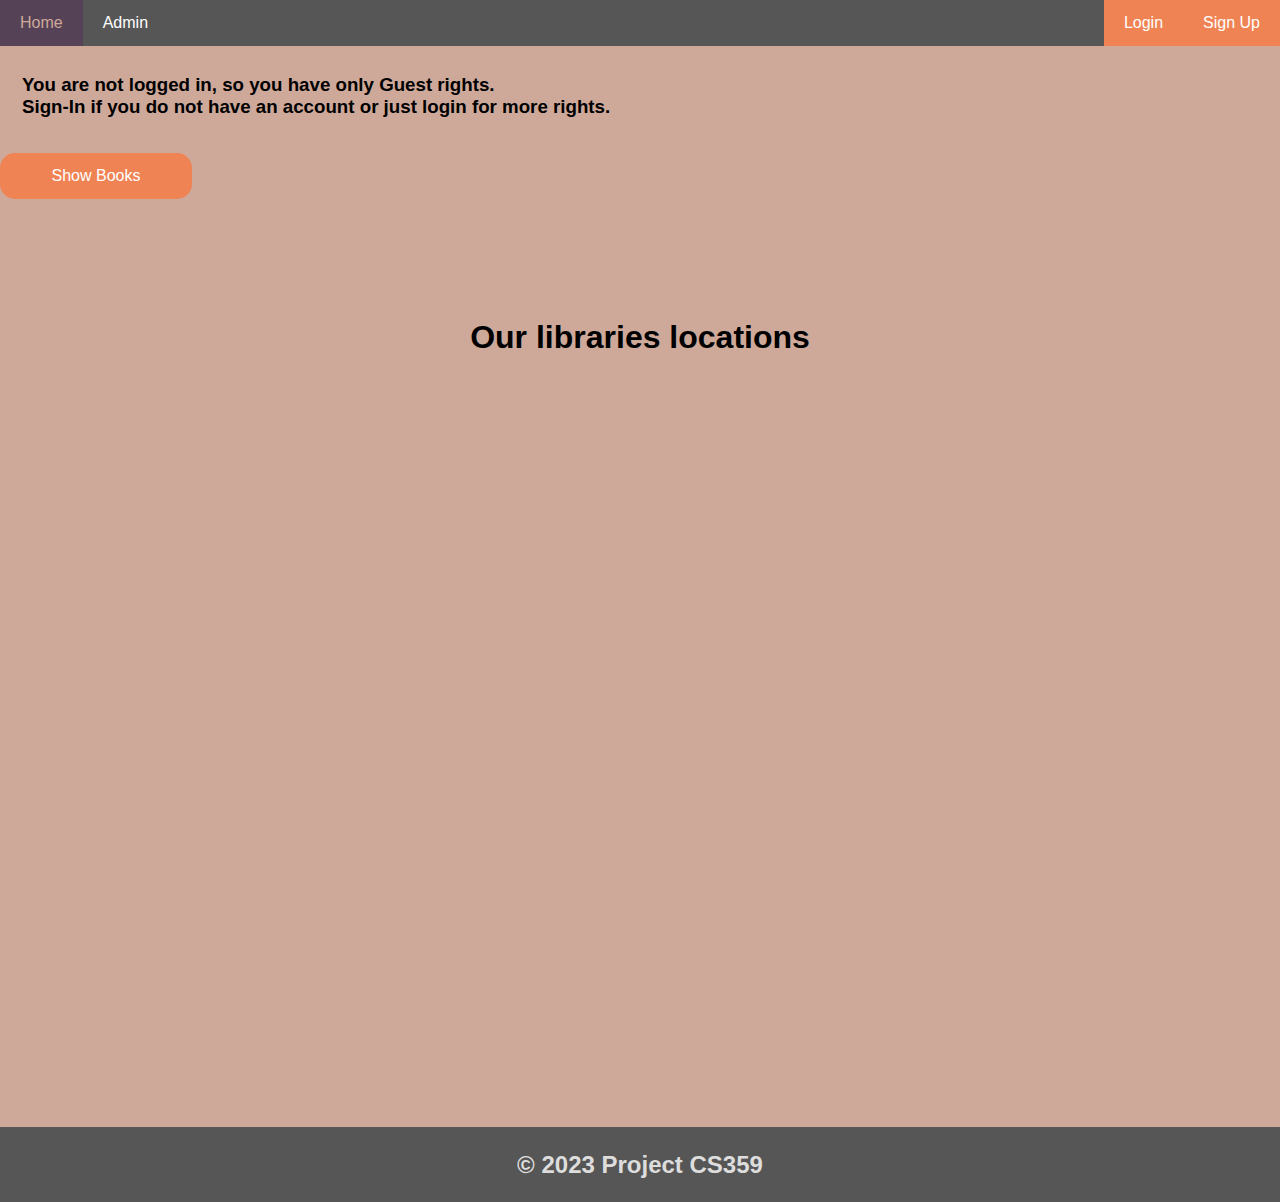
==== commit 0f6dc010: "coordinates api fixed" ====
--- a/Libraries_Web_App/src/main/webapp/index.html
+++ b/Libraries_Web_App/src/main/webapp/index.html
@@ -427,7 +427,7 @@
         <h3 style="padding: 9px 22px">You are not logged in,
             so you have only Guest rights.<br>
             Sign-In if you do not have an account
-            or just login for more rights</h3>
+            or just login for more rights.</h3>
 
         <button id="show_books_btn" onclick="showBooks()">Show Books</button>
         <div id="books_table"></div>
